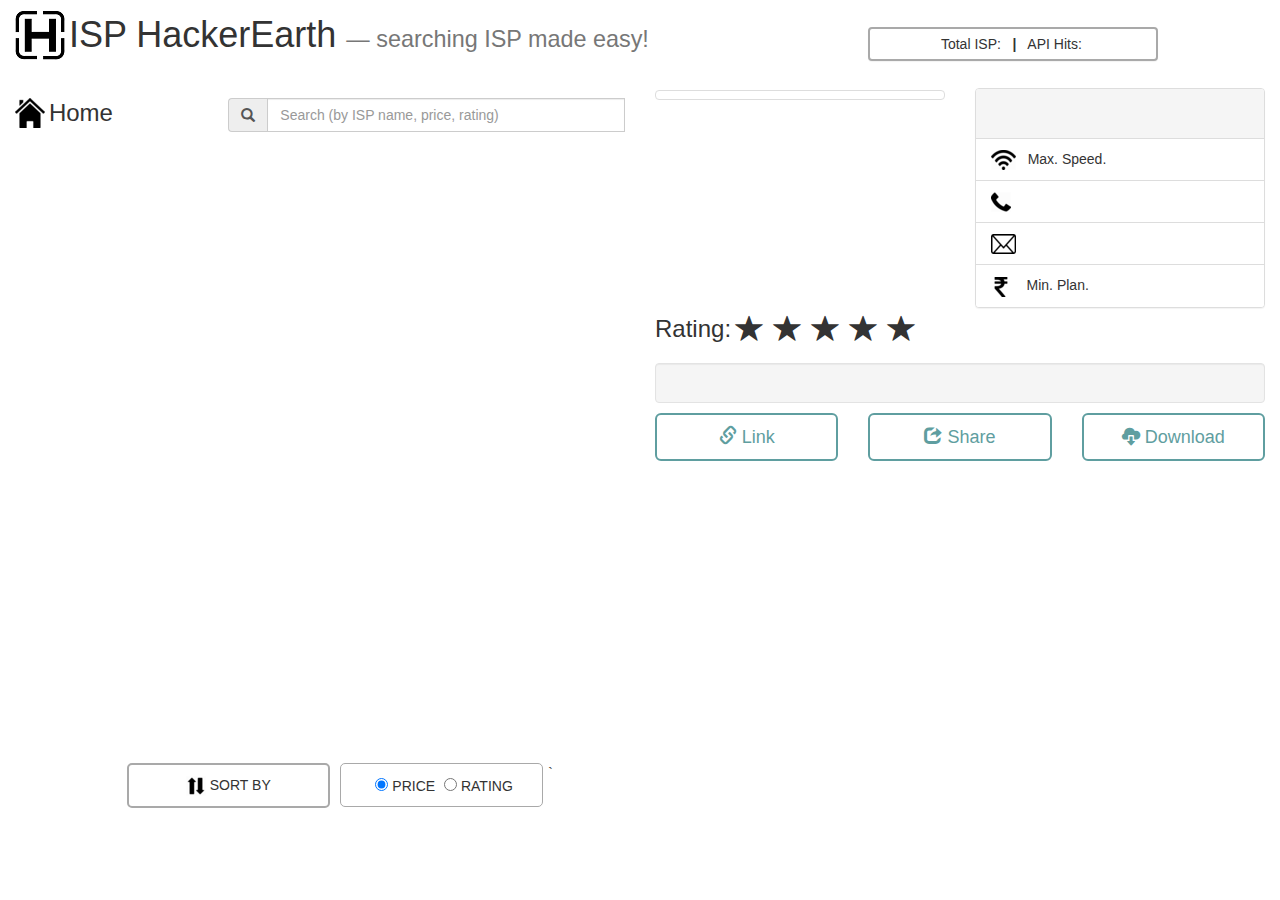
==== src/main/webapp/index.html @ 5cb5bd04 "server and client integration" ====
<!DOCTYPE html>
<html lang="en" ng-app="ispApp">
	<head>
		<meta charset="utf-8">

		<meta name="viewport" content="width=device-width, initial-scale=1">

		<title>ISP HackerEarth</title>
		<link href="https://maxcdn.bootstrapcdn.com/font-awesome/4.7.0/css/font-awesome.min.css" rel="stylesheet">
		<link href="css/bootstrap.css" rel="stylesheet">
		<link href="css/main.css" rel="stylesheet">
		<link href="app.animations.css" rel="stylesheet">
    <script src="js/jquery-3.2.1.js"></script>
    <script src="js/angular.js"></script>
		<script src="js/angular-route.js"></script>
		<script src="js/angular-resource.js"></script>
		<script src="js/angular-animate.js"></script>
		<script src="app.module.js"></script>
		<script src="app.config.js"></script>
		<script src="isp-list/isp-list.component.js"></script>
		<script src="isp-list/isp-list.module.js"></script>
		<script src="core/core.module.js"></script>
		<script src="core/isp/isp.module.js"></script>
		<script src="core/isp/isp.service.js"></script>
		<script src="core/data/data.module.js"></script>
		<script src="core/data/data.service.js"></script>
		<script src="app.directives.js"></script>
		<script src="app.animations.js"></script>
		<script src="isp-list/isp-list.directive.js"></script>
	</head>
	<body>
  		
		<div class="container-fluid">
  		 	
			<div ng-view></div>
  	
		</div>
	
    <!-- jQuery (necessary for Bootstrap's JavaScript plugins) -->
    <script src="https://ajax.googleapis.com/ajax/libs/jquery/1.12.4/jquery.min.js"></script>
    <!-- Include all compiled plugins (below), or include individual files as needed -->
    <script src="js/bootstrap.js"></script>
	</body>
	<div id="fb-root"></div>
		<script>(function(d, s, id) {
			var js, fjs = d.getElementsByTagName(s)[0];
			if (d.getElementById(id)) return;
			js = d.createElement(s); js.id = id;
			js.src = "//connect.facebook.net/en_GB/sdk.js#xfbml=1&version=v2.10";
			fjs.parentNode.insertBefore(js, fjs);
		}(document, 'script', 'facebook-jssdk'));
		</script>
</html>
---- src/main/webapp/css/main.css ----
.header-container {
	margin-top: 10px;
}

.header-container img, h1 {
	display: inline-block;
	margin: auto;
}

.header-container img {
	text-align: center;
}

.header-container h1 {
	vertical-align: middle;
}

.isp-count-container {
	text-align: center;
}

.isp-count-container .panel {
	margin-top: 3vh;
	margin-bottom: 3vh;
}

.isp-count-container .panel-body {
	border: 2px solid darkgray;
	padding-top: 5px;
	padding-bottom: 5px;
}

/* header CSS */
.header-container .panel {
	margin-top : 10px;
	margin-bottom: 0px;
}

.isp-home {
	margin-top: 10px;
}

.isp-home img, h3 {
	display: inline-block;
	margin: auto;
}

.isp-home h3 {
	vertical-align: middle;
}

.isp-search {
	padding-top : 10px;
	padding-bottom: 10px;
}

.isp-list .list-group {
	margin-top: 10px;
	margin-bottom: 10px;
}

.isp-list-item {
	margin-bottom: 0px;
}

.isp-list {
	height: 65vh;
	overflow-y: scroll;
}

.isp-list li {
	margin: 1px;
}

.isp-list-item-db,
.isp-list-item-price,
.isp-list-item-name,
.isp-list-item-chevron,
.isp-list-item-rupee {
	display: inline-block;
	margin: auto;
}

.isp-list-item-rupee {
	margin-top: 4px;
}

.isp-list-item-chevron {
	margin-top: 1px;
	width: 18px;
	height: 18px;
}

.isp-list-item-price {
	font-size: 15px;
}

.isp-list-item-name {
	font-size: 15px;
}

.sort-container {
	margin-top: 4vh;
}

.sort-by-label {
	border: 2px solid darkgray;
	border-radius: 5px;
	padding-top: 10px;
	padding-bottom: 10px;
	text-align: center;
	margin-bottom: 10px;
	margin-left: 5px;
	margin-right: 5px;
}

.sort-icon, .sort-label {
	margin-left: 5px;
	display: inline-block;
	margin: auto;
}

.sort-radio-btn {
	border: 1px solid darkgray;
	border-radius: 5px;
	padding-top: 10px;
	padding-bottom: 10px;
	text-align: center;
	margin-left: 5px;
	margin-right: 5px;
}

.sort-radio-btn input {
	margin-left: 5px;
}

.price-radio, .rating-radio {
	display: inline-block;
	margin: auto;
}

.isp-detail-image {
	text-align: center;
}

.isp-detail-image .thumbnail {
	margin-top: 2px;
	margin-bottom: 9px;
}

.isp-detail-list .panel {
	margin-bottom: 0px;
}

.isp-detail-list .panel-default {
}

.isp-detail-list .panel .panel-heading {
	font-size: 20px;
	text-align: center;
}

.isp-detail-list .list-group .list-group-item img, strong {
	display: inline-block;
}

.isp-rating-list h3 {
	margin-top: 8px;
}

.rating {
	font-size : 200%;
	padding-top : 5px;
	padding-bottom: 0px;
}

.rating .filled {
  color: darkgoldenrod;
}

.isp-description-container .well {
	margin-bottom: 0px;
}


.isp-link-btn-container .btn {
	margin-top: 10px;
	color: cadetblue;
	border: 2px solid;
}

.isp-share-btn-container .btn {
	margin-top: 10px;
	color: cadetblue;
	border: 2px solid;
}

.isp-download-btn-container .btn {
	margin-top: 10px;
	margin-bottom: 10px;
	color: cadetblue;
	border: 2px solid;
}

::-webkit-scrollbar { 
    display: none; 
}
---- src/main/webapp/app.animations.css ----
isps.ng-enter           { animation: scaleUp 0.5s both ease-in; z-index: 8888; }
isps.ng-leave           { animation: slideOutLeft 0.5s both ease-in; z-index: 9999; }

/*.isp-detail-image.ng-enter { animation: scaleUp 20.0s both ease-in; z-index: 8888; }*/
/*.isp-detail-image.ng-leave { animation: slideOutLeft 20.0s both ease-in; z-index: 9999; }*/

/* slide in from the bottom */
@keyframes slideOutLeft {
    to      { transform: translateX(-100%); }
}

/* rotate out newspaper */
@keyframes rotateOutNewspaper {
    to      { transform: translateZ(-3000px) rotateZ(360deg); opacity: 0; }
}

/* entering animations --------------------------------------- */
/* scale up */
@keyframes scaleUp {
    from    { opacity: 0.5; -webkit-transform: scale(0.8); }
}

/* slide in from the right */
@keyframes slideInRight {
    from    { transform:translateX(100%); }
    to      { transform: translateX(0); }
}

/* slide in from the bottom */
@keyframes slideInUp {
    from    { transform:translateY(100%); }
    to      { transform: translateY(0); }
}
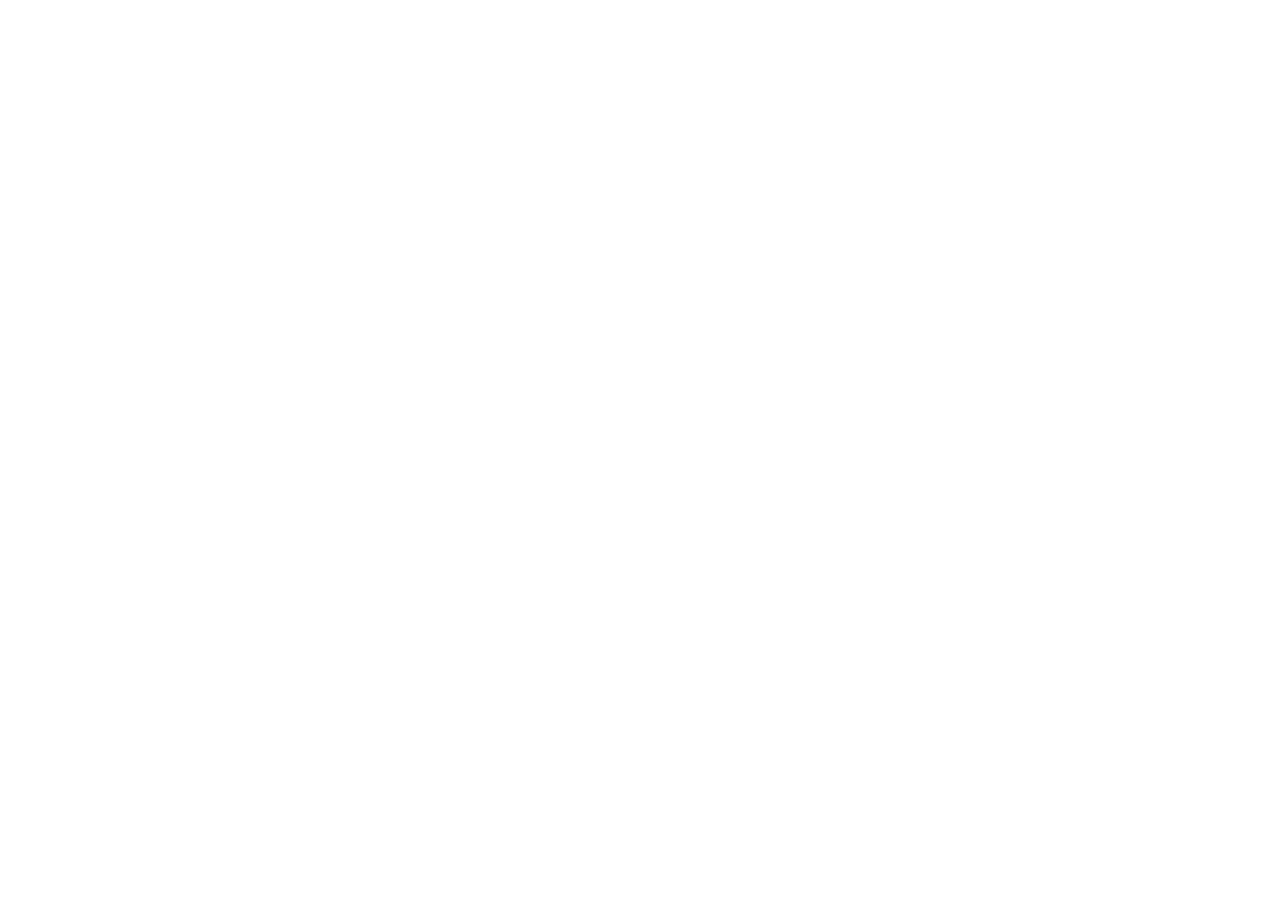
==== commit 2ab2fbd8: "fixed build errors" ====
--- a/src/main/webapp/index.html
+++ b/src/main/webapp/index.html
@@ -10,11 +10,11 @@
 		<link href="css/bootstrap.css" rel="stylesheet">
 		<link href="css/main.css" rel="stylesheet">
 		<link href="app.animations.css" rel="stylesheet">
-    <script src="js/jquery-3.2.1.js"></script>
-    <script src="js/angular.js"></script>
-		<script src="js/angular-route.js"></script>
-		<script src="js/angular-resource.js"></script>
-		<script src="js/angular-animate.js"></script>
+    	<script src="https://ajax.googleapis.com/ajax/libs/jquery/3.2.1/jquery.min.js"></script>
+    	<script src="https://ajax.googleapis.com/ajax/libs/angularjs/1.5.6/angular.min.js"></script>
+    	<script src="https://ajax.googleapis.com/ajax/libs/angularjs/1.5.6/angular-route.min.js"></script>
+    	<script src="https://ajax.googleapis.com/ajax/libs/angularjs/1.5.6/angular-resource.min.js"></script>
+    	<script src="https://ajax.googleapis.com/ajax/libs/angularjs/1.5.6/angular-animate.min.js"></script>
 		<script src="app.module.js"></script>
 		<script src="app.config.js"></script>
 		<script src="isp-list/isp-list.component.js"></script>
